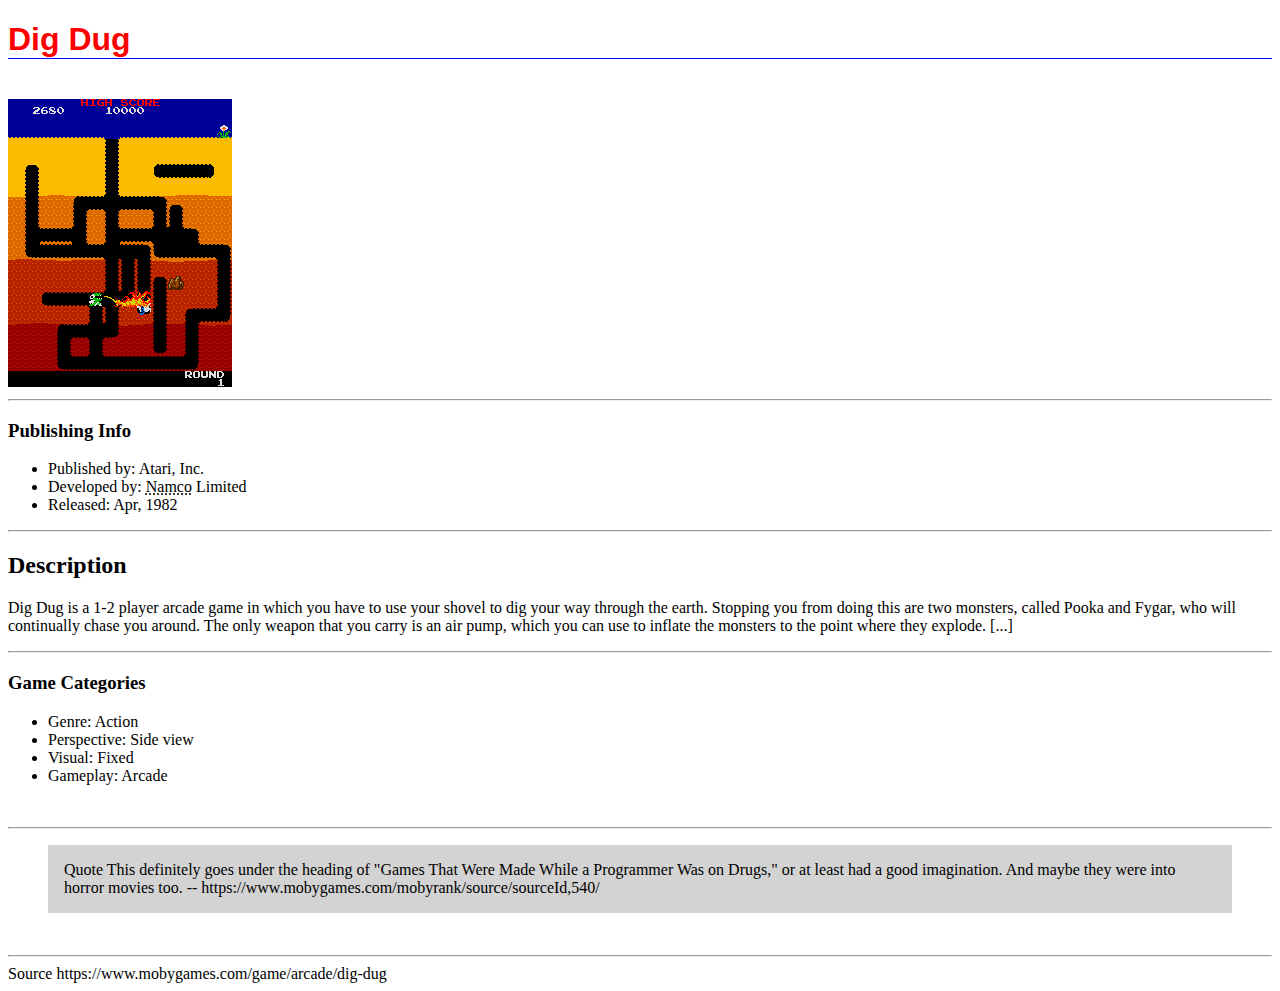
==== Lab Exercises/game/index.html @ 7a32eaf1 "Week 1" ====
<!DOCTYPE html>
<html lang="en">
<head>
    <meta charset="utf-8">
    <style>
    h1 { 
        color:red;
        font-family: sans-serif;
        border-bottom: 1px solid blue;
        }
    blockquote { 
        background-color: lightgray;
        padding: 1rem;
        }
</style>
<title>
    Dig Dug
</title>
</head>
<header><h1>Dig Dug</h1></header>
<main>
    <br>
    <img src="dig-dug-burnt.png" alt="An image of Dig Dug">
    <br>
    <hr>
<h3>
Publishing Info
</h3>
<ul>
<li>Published by: Atari, Inc.</li>
<li>Developed by: <abbr title="Nakamura Manufacturing Company">Namco</abbr> Limited</li>
<li>Released: Apr, 1982</li>
</ul>
<hr>

<h2>Description
</h2>
<p>
Dig Dug is a 1-2 player arcade game in which you have to use your shovel to dig your way through the earth. Stopping you from doing this are two monsters, called Pooka and Fygar, who will continually chase you around. The only weapon that you carry is an air pump, which you can use to inflate the monsters to the point where they explode. [...]
</p>
<hr>
<h3>
Game Categories
</h3>
<ul>
<li>Genre: Action</li>
<li>Perspective: Side view</li>
<li>Visual: Fixed</li>
<li>Gameplay: Arcade</li>
</ul>
<br>
<hr>
<blockquote>
Quote

	This definitely goes under the heading of "Games That Were Made While a Programmer Was on Drugs," or at least had a good imagination. And maybe they were into horror movies too.
		-- https://www.mobygames.com/mobyrank/source/sourceId,540/

</blockquote>
<br>
<hr>
</main>
<footer>
Source

https://www.mobygames.com/game/arcade/dig-dug
</footer>
</html>
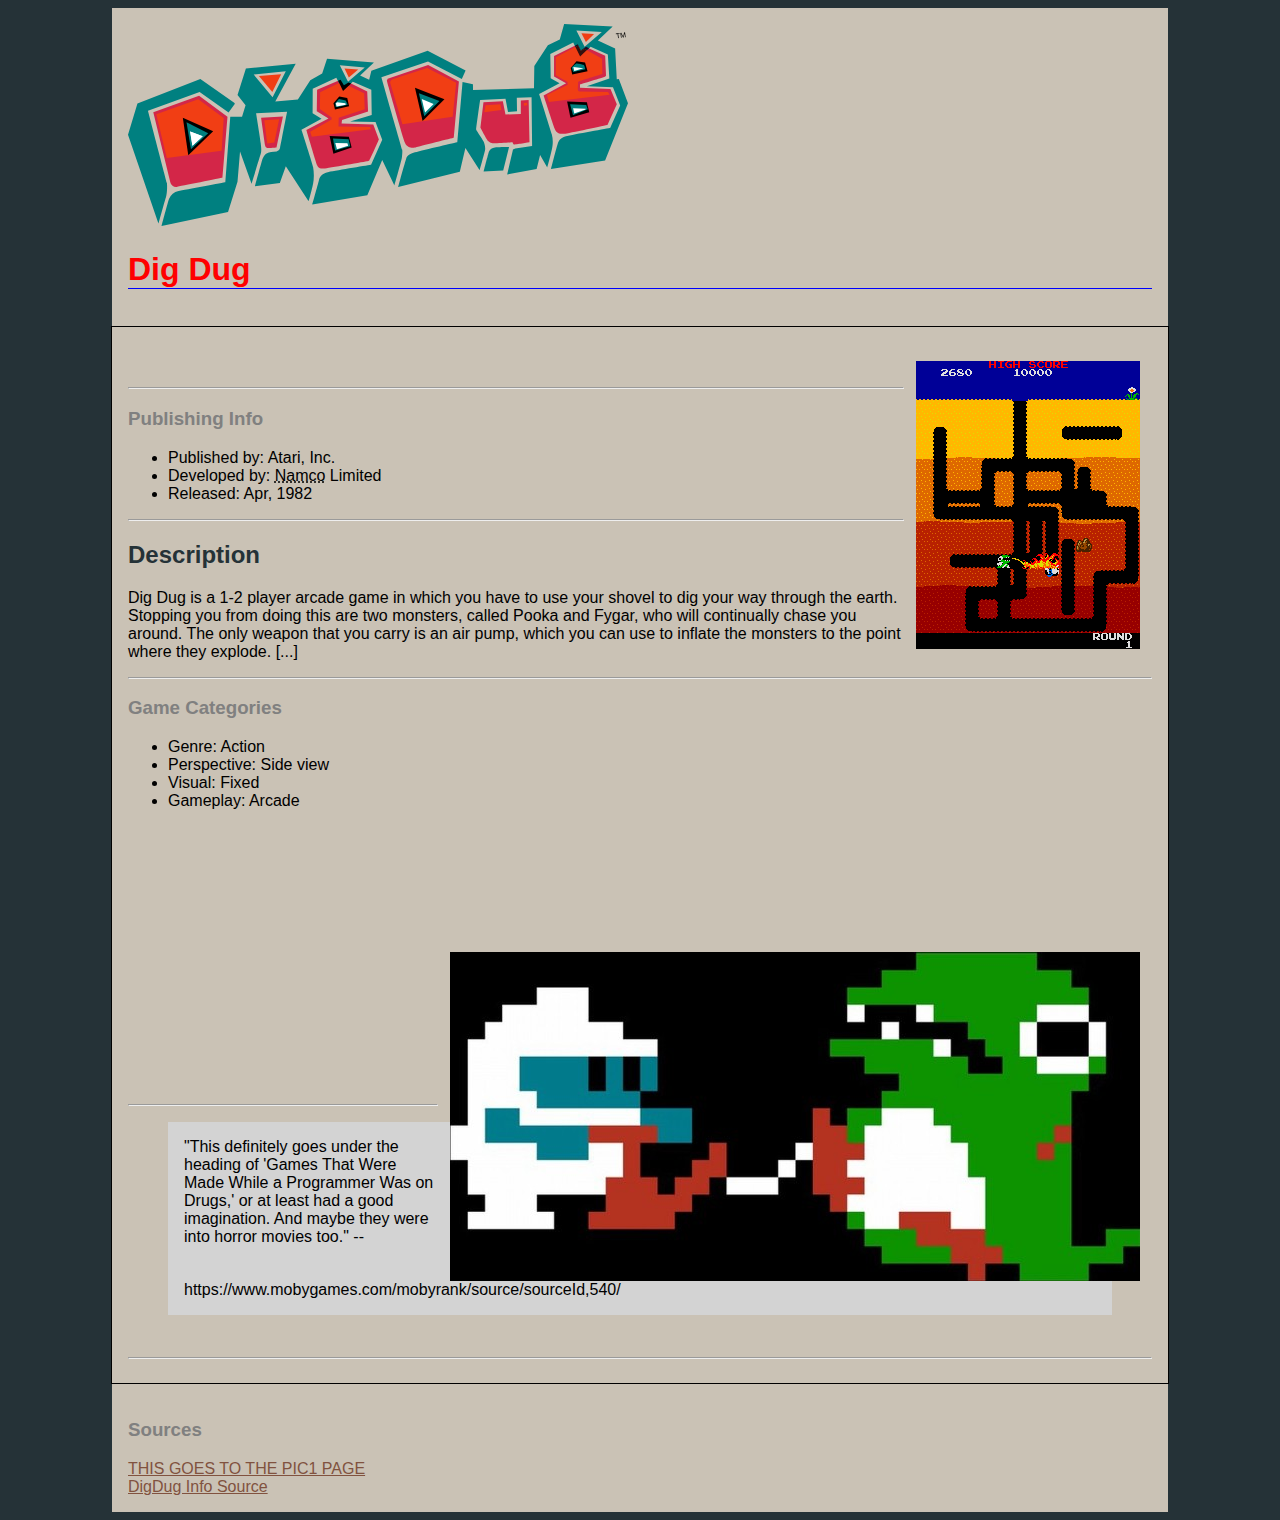
==== commit aa1a7c7b: "Everything So Far" ====
--- a/Lab Exercises/game/index.html
+++ b/Lab Exercises/game/index.html
@@ -2,25 +2,28 @@
 <html lang="en">
 <head>
     <meta charset="utf-8">
-    <style>
-    h1 { 
-        color:red;
-        font-family: sans-serif;
-        border-bottom: 1px solid blue;
-        }
-    blockquote { 
-        background-color: lightgray;
-        padding: 1rem;
-        }
-</style>
+    <link rel="stylesheet" href="digdugstyle.css">
 <title>
     Dig Dug
 </title>
 </head>
-<header><h1>Dig Dug</h1></header>
+<link rel="icon" type="image/png" href="images/favicon-32x32.png" sizes="32x32" />
+<link rel="icon" type="image/png" href="images/favicon-16x16.png" sizes="16x16" />
+<link rel="preconnect" href="https://fonts.googleapis.com">
+<link rel="preconnect" href="https://fonts.gstatic.com" crossorigin>
+<link href="https://fonts.googleapis.com/css2?family=Prompt:ital,wght@0,100;0,200;0,300;0,400;0,500;0,600;0,700;0,800;0,900;1,100;1,200;1,300;1,400;1,500;1,600;1,700;1,800;1,900&display=swap" rel="stylesheet">
+
+
+<header>
+
+  <img src="images/dig-dug.svg" alt="The Dig Dug Splash Text" width="500" height="auto" />
+
+    <h1>Dig Dug</h1>
+</header>
 <main>
+    
     <br>
-    <img src="dig-dug-burnt.png" alt="An image of Dig Dug">
+    <img src="images/dig-dug-burnt.png" alt="An image of Dig Dug" class = "side">
     <br>
     <hr>
 <h3>
@@ -49,11 +52,29 @@
 <li>Gameplay: Arcade</li>
 </ul>
 <br>
+
+<br>
+<br>
+<br>
+<br>
+<br>
+<br>
+<img src="images/fygar_inflate.jpg" alt = "A Fygar enemy being inflated like a balloon!" class = "side">
+<br>
+<br>
+<br>
+<br>
+<br>
+<br>
+<br>
+<br>
+
+
 <hr>
 <blockquote>
-Quote
 
-	This definitely goes under the heading of "Games That Were Made While a Programmer Was on Drugs," or at least had a good imagination. And maybe they were into horror movies too.
+
+	"This definitely goes under the heading of 'Games That Were Made While a Programmer Was on Drugs,' or at least had a good imagination. And maybe they were into horror movies too."
 		-- https://www.mobygames.com/mobyrank/source/sourceId,540/
 
 </blockquote>
@@ -61,8 +82,11 @@
 <hr>
 </main>
 <footer>
-Source
+    <h3 id ="#sources"> Sources </h3>
 
-https://www.mobygames.com/game/arcade/dig-dug
+<a href = "pages/pic1.html">THIS GOES TO THE PIC1 PAGE </a>
+<br>
+<a href = "https://www.mobygames.com/game/arcade/dig-dug" target="_blank">DigDug Info Source</a>
+
 </footer>
 </html>--- a/Lab Exercises/game/digdugstyle.css
+++ b/Lab Exercises/game/digdugstyle.css
@@ -0,0 +1,46 @@
+ *{
+        font-family: sans-serif;
+    }
+    header{
+        background-color: "lightblue";
+    }
+    h1 { 
+        font-family: "Prompt" sans-serif;
+        color:red;
+        border-bottom: 1px solid blue;
+        }
+    h2{
+        color:#253237;
+    }
+    h3{
+        color:gray;
+    }
+    p{
+        border: 1px solid #253237
+        margin-left: 100px;
+    }
+    blockquote { 
+        background-color: lightgray;
+        padding: 1rem;
+        }
+    img.side
+    {
+        float:right; margin: 0 12px;
+    }
+    body {
+        background-color:  #253237;
+        color: black;
+    }
+    a {
+        color: #81523F;
+    }
+    main{
+        border: 1px solid black;
+        
+    }
+    main, header, footer {
+        background-color: #CAC2B5;
+        margin: 0 auto;
+        width: 80vw;
+        padding: 1rem;
+    }